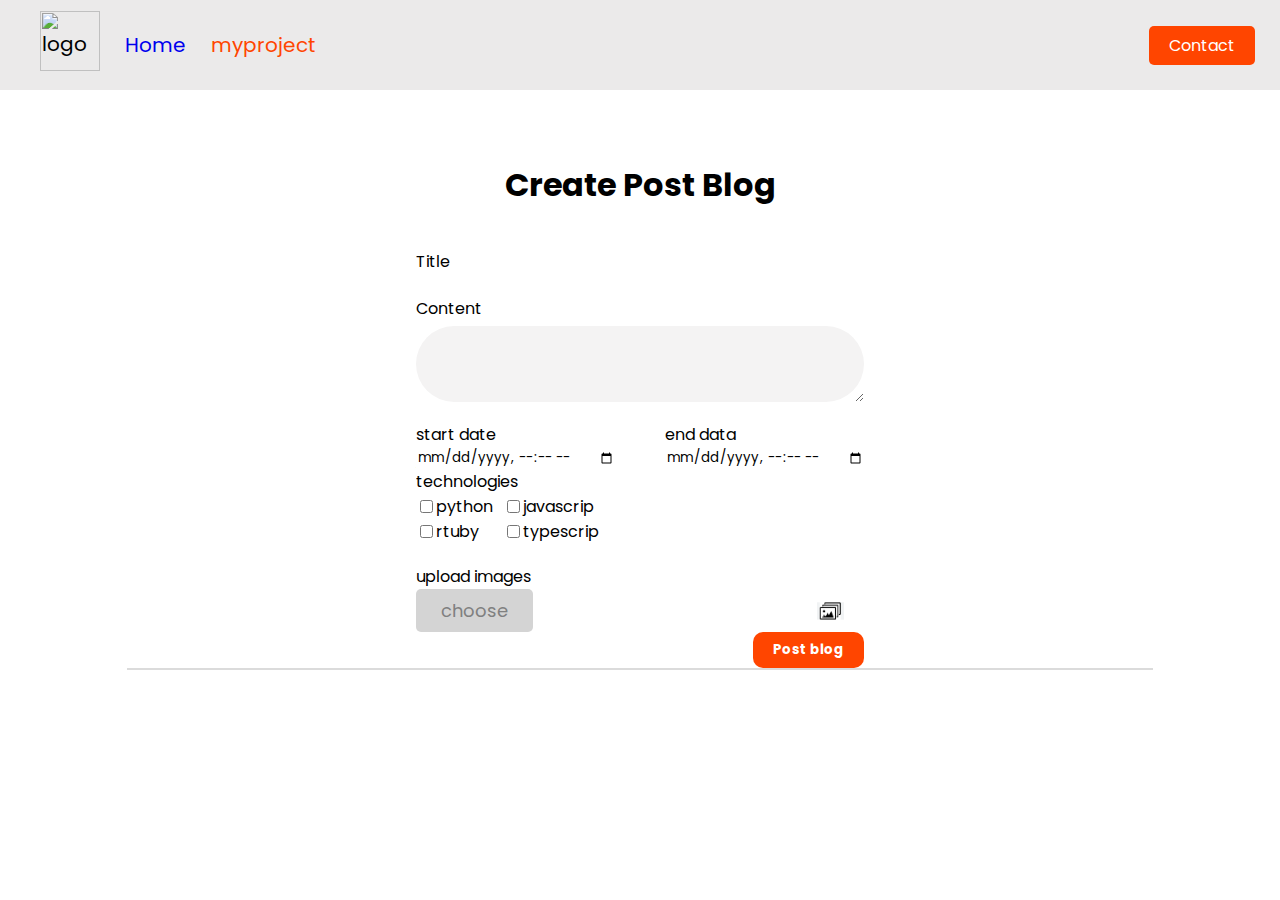
==== myproject.html @ 7529eb93 "week1" ====
<html>
  <head>
    <title>Creating Blog Page</title>
    <link rel="stylesheet" href="./assets/css/myproject.css" />
  </head>

  <body>
    <!-- NavBar -->
    <nav>
      <div class="nav-left">
        <ul>
          <li>
            <img
              src="assets/images/dumbways.png"
              alt="logo"
              style="width: 60px"
            />
          </li>
          <li>
            <a href="index.html">Home</a>
          </li>
          <li>
            <a href="myproject.html" class="active">myproject</a>
          </li>
        </ul>
      </div>

      <div class="nav-right">
        <a href="contact.html">Contact</a>
      </div>
    </nav>

    <!-- Blog -->
    <!-- Form -->

    <form>
      <div class="column"></div>
    <div class="blog">
      <div class="blog-form">
        <div class="form-container">
          <form onsubmit="addBlog(event)">
            <h1>Create Post Blog</h1>
            <div>
              <label for="input-blog-title">Title</label>
              <input id="input-blog-title" />
            </div>
            <div>
              <label for="input-blog-content">Content</label>
              <textarea id="input-blog-content"></textarea>
            </div>
            <div class="flex-input">
              <div class="dateInput">
                <label for="startInput">start date</label>
                <input id="startInput" type="datetime-local" />
              </div>
            <div class="dateInput-end">
                <label for="endInput">end data</label>
                <input id="endInput" type="datetime-local" />
              </div>
            </div>
            <div>
              <label for="technologies">technologies</label>
              <div class="tech">
                <div class="tech1">
                  <div class="flex-box">
                    <label for="python"><input type="checkbox" id="python" />python</label>
                    <label for="ruby"><input type="checkbox" id="ruby" />rtuby</label>
                  </div>
                  <div class="flex-box">
                    <label for="javascrip"><input type="checkbox" id="javascrip" />javascrip</label>
                    <label for="typescrip"><input type="checkbox" id="typescrip" />typescrip</label>
                </div>
              </div>
              </div>
            <div class="uploud-image">
              <label for="images">upload images</label>
              <div class="group-uploud">
                <label class="flex-uploud" for="input-image">
                  <p>choose</p>
                  <img src="./assets/images/Screenshot 2024-07-21 130254.png">
                </label>
                <input type="file" id="input-image" hidden>
              </div>
            </div>
            <div class="button-group">
              <button onclick="addBlog(event)" type="button">Post blog</button>
            </div>
          </form>
        </div>
      </div>

      <div id="test"></div>
      <hr class="line" />
      <div id="contents" class="blog-list">
        <!-- dynamic content would be here -->
      </div>
    </div>
    <script src="./assets/js/myproject.js"></script>
  </body>
</html>
---- assets/css/myproject.css ----
@import url("https://fonts.googleapis.com/css2?family=Poppins&display=swap");

* {
  text-decoration: none;
  font-family: "Poppins", sans-serif;
}

body {
  margin: 0;
}

/* Navbar */
nav {
  background-color: #ebeaea;
  display: flex;
  align-items: center;
  height: 10vh;
}

nav ul {
  display: flex;
  list-style-type: none;
  align-items: center;
}

nav ul li {
  margin-right: 25px;
  font-size: 20px;
}

nav ul li .active {
  color: orangered;
}

.nav-left {
  flex: 50%;
  /* mengatur lebar */
}

.nav-right {
  flex: 50%;
  text-align: end;
  margin-right: 25px;
}

.nav-right a {
  background-color: orangered;
  padding: 8px 20px;
  color: white;
  border-radius: 5px;
}

/* Blog Form */
.blog-form {
  padding: 50px 0;
  justify-content: center;
  margin: auto;
}

.blog-form .form-container {
  width: 35%;
  margin: auto;
  border: #000000;
}

.blog-form .form-container h1 {
  text-align: center;
  margin-bottom: 40px;
}

.blog-form form label {
  font-size: 20px;
  font-weight: 400;
}

.blog-form form input,
textarea,
select {
  width: 100%;
  font-size: 20px;
  font-weight: 400;
  padding: 8px;
  margin-top: 5px;
  margin-bottom: 20px;
  background: #f4f3f3;
  border: 1px solid #c4c4c4;
  border-radius: 8px;
}

.blog-form form textarea {
  height: 250px;
}

.blog-form form .input-blog-image-group {
  width: 100%;
  font-size: 20px;
  font-weight: 400;
  padding: 8px;
  margin-top: 5px;
  margin-bottom: 20px;
  background: #f4f3f3;
  border: 1px solid #c4c4c4;
  border-radius: 8px;
  cursor: pointer;
}

.blog-form form .input-blog-image-group label p {
  font-size: 15px;
}

.blog-form form .input-blog-image-group label {
  cursor: pointer;
  display: flex;
  align-items: center;
  justify-content: space-between;
}

.blog-form form .button-group {
  text-align: right;
}

.blog-form form button {
  margin-top: 50px;
  padding: 8px 20px;
  font-size: 17px;
  background: #ec4d37;
  border-radius: 8px;
  border: none;
  color: #fff;
  cursor: pointer;
}

.blog hr {
  border: 1px solid #dbdbdb;
  width: 80%;
  margin-right: auto;
  margin-left: auto;
}

/* Blog list */
.blog .blog-list {
  margin-top: 80px;
  margin-bottom: 80px;
  display: flex;
  align-items: center;
  flex-direction: column;
}

.blog .blog-list .blog-list-item {
  width: 80%;
  padding: 15px;
  margin-bottom: 20px;
  border: 2px solid #dbdbdb;
  border-radius: 8px;
  display: flex;
}

.blog .blog-list .blog-list-item .blog-image {
  flex: 1;
}

.blog .blog-list .blog-list-item .blog-image img {
  width: 100%;
  height: 300px;
  object-fit: cover;
}

.blog .blog-list .blog-list-item .blog-content {
  padding-left: 20px;
  flex: 2;
}

.blog .blog-list .btn-group {
  text-align: right;
  margin-bottom: 20px;
}

.blog .blog-list .btn-group .btn-edit {
  padding: 5px 10px;
  border: 0;
  border-radius: 4px;
  background: #dbdbdb;
}

.blog .blog-list .btn-group .btn-post {
  padding: 5px 10px;
  border: 0;
  border-radius: 4px;
  background: #ec4d37;
  color: #fff;
}

.blog .blog-list h1 a {
  text-decoration: none;
  color: #000000;
}

.blog .blog-list .detail-blog-content {
  font-weight: 300;
  font-size: 12px;
  line-height: 20px;
}

.blog .blog-list .blog-list-item p {
  margin-top: 20px;
  font-weight: normal;
  font-size: 14px;
  line-height: 20px;
  text-align: justify;
}

.tech {
  display: flex;
}

.tech1 {
  display: flex;
}

.flex-box {
  display: flexbox;
  width: 50%;
}

.flex-box label {
  display: flex;
  width: 50%;
}

input,
textarea {
  width: 100%;
  box-sizing: border-box;
  border: none;
  border-radius: 50px;
}

.flex-input {
  display: flex;
}

.dateInput {
  width: 50%;
}

.dateInput-end {
  width: 50%;
  margin-left: 50px;
}

form button {
  background-color: orangered;
  padding: 8px 20px;
  border: none;
  border-radius: 10px;
  color: white;
  font-weight: bold;
  float: right;
  cursor: pointer;
}

form button:hover {
  background-color: rgb(255, 166, 0);
  transition: 0.5s;
}

form .uploud-image {
  margin-top: 20px;
}

form .group-uploud {
  width: 100%;

}

form .flex-uploud {
  display: flex;
  width: 100%;
  background-color: white;
  border-radius: 5px;
  justify-content: space-between;
  cursor: pointer;
}

form .flex-uploud img {
  margin: auto 20px;
  width: 6%;
  height: 6%;
  cursor: pointer;
}

form .flex-uploud p {
  margin: auto 0;
  padding: 8px 25px;
  background-color: rgb(212, 212, 212);
  border-radius: 5px;
  font-weight: normal;
  box-shadow: none;
  text-shadow: none;
  font-size: 18px;
  color: gray;
  cursor: pointer;
}
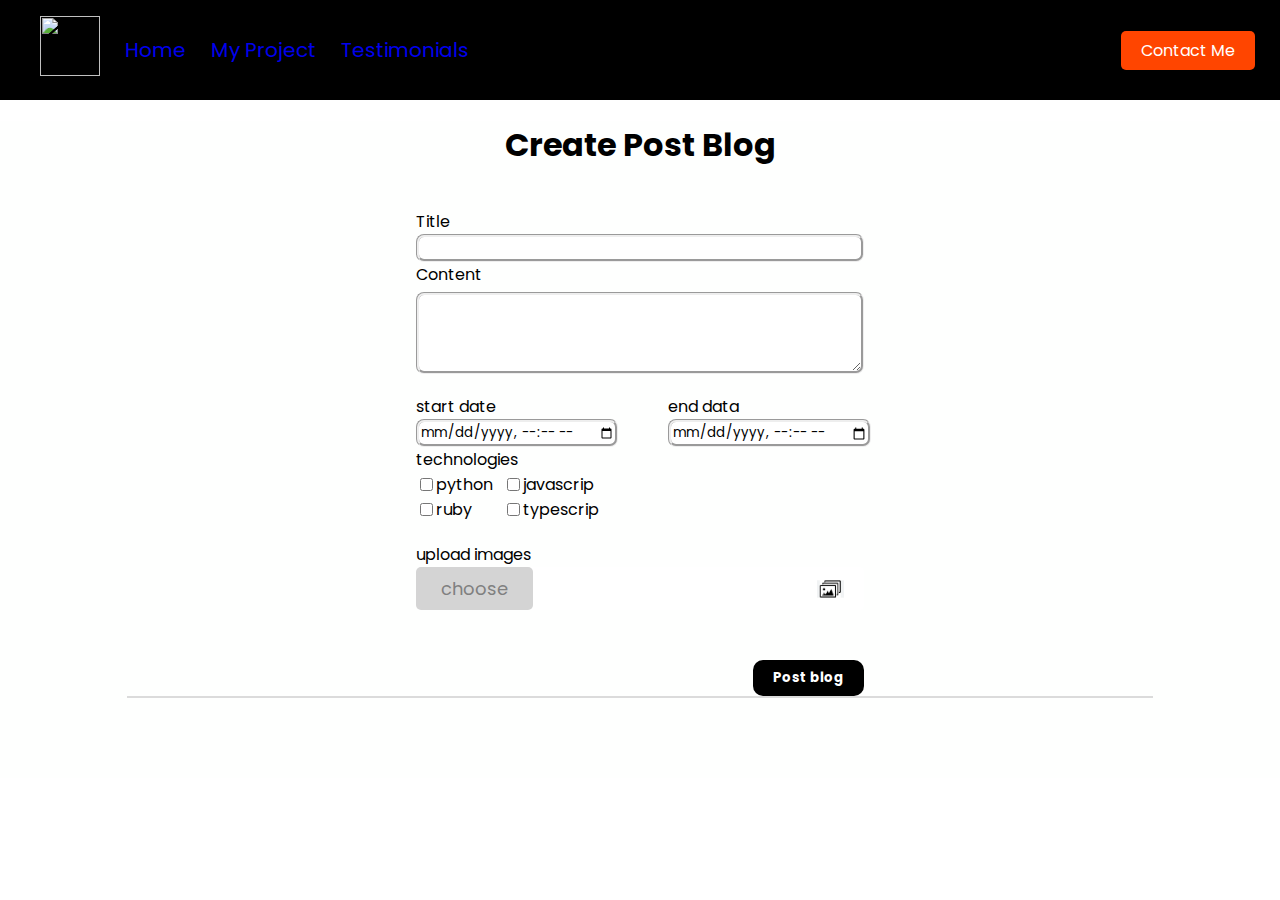
==== commit d2e79a81: "testtimonial" ====
--- a/myproject.html
+++ b/myproject.html
@@ -1,40 +1,48 @@
 <html>
   <head>
+    <meta charset="UTF-8">
+    <meta name="viewport" content="width=device-width, initial-scale=1.0">
     <title>Creating Blog Page</title>
-    <link rel="stylesheet" href="./assets/css/myproject.css" />
+    <link rel="stylesheet" href="./assets/css/myproject.css"/>
+    <link rel="stylesheet" href="https://cdnjs.cloudflare.com/ajax/libs/font-awesome/6.6.0/css/all.min.css" integrity="sha512-Kc323vGBEqzTmouAECnVceyQqyqdsSiqLQISBL29aUW4U/M7pSPA/gEUZQqv1cwx4OnYxTxve5UMg5GT6L4JJg==" crossorigin="anonymous" referrerpolicy="no-referrer" />
   </head>
 
   <body>
     <!-- NavBar -->
     <nav>
       <div class="nav-left">
-        <ul>
-          <li>
-            <img
-              src="assets/images/dumbways.png"
-              alt="logo"
-              style="width: 60px"
-            />
-          </li>
-          <li>
-            <a href="index.html">Home</a>
-          </li>
-          <li>
-            <a href="myproject.html" class="active">myproject</a>
-          </li>
-        </ul>
+          <ul>
+              <li>
+                  <img src="./assets/images/dumbways.png" alt="logo-image" style="width: 60px;">
+              </li>
+              <li class="active">
+                  <a href="./index.html">Home</a>
+              </li>
+              <li class="active">
+                  <a href="./myproject.html">My Project</a>
+              </li>
+              <li class="active">
+                <a href="./testimonial.html">Testimonials</a>
+              </li>
+          </ul>
       </div>
-
       <div class="nav-right">
-        <a href="contact.html">Contact</a>
+          <a href="./contact.html">Contact Me</a>
+          <button onclick="togglenavbar()" class="btn-hamburger">
+              <i class="fa-solid fa-bars"></i>
+          </button>
       </div>
-    </nav>
+  </nav>
+  <ul class="hamburger-countainer" id="hamburger-countainer">
+      <li style="border: 2px rgb(59, 47, 47); text-align: center;  color: white; font-weight: bold; font-size: x-large;">Home</li>
+      <li style="border: 2px rgb(59, 47, 47); text-align: center; color: white; font-weight: bold; font-size: x-large;">My Project</li>
+      <li style="border: 2px rgb(59, 47, 47); text-align: center;  color: white; font-weight: bold; font-size: x-large;">Contact Me</li>
+  </ul>
 
     <!-- Blog -->
     <!-- Form -->
 
     <form>
-      <div class="column"></div>
     <div class="blog">
       <div class="blog-form">
         <div class="form-container">
@@ -45,8 +53,10 @@
               <input id="input-blog-title" />
             </div>
             <div>
-              <label for="input-blog-content">Content</label>
-              <textarea id="input-blog-content"></textarea>
+              <div>
+                <label for="input-blog-content">Content</label>
+                <textarea class="textarea" id="input-blog-content"></textarea>
+              </div>
             </div>
             <div class="flex-input">
               <div class="dateInput">
@@ -64,7 +74,7 @@
                 <div class="tech1">
                   <div class="flex-box">
                     <label for="python"><input type="checkbox" id="python" />python</label>
-                    <label for="ruby"><input type="checkbox" id="ruby" />rtuby</label>
+                    <label for="ruby"><input type="checkbox" id="ruby" />ruby</label>
                   </div>
                   <div class="flex-box">
                     <label for="javascrip"><input type="checkbox" id="javascrip" />javascrip</label>
@@ -92,9 +102,16 @@
       <div id="test"></div>
       <hr class="line" />
       <div id="contents" class="blog-list">
+        
         <!-- dynamic content would be here -->
       </div>
     </div>
     <script src="./assets/js/myproject.js"></script>
+    <script>
+      function togglenavbar() {
+      const element = document.getElementById("hamburger-countainer")
+      element.classList.toggle("hamburger-countainer")
+      }
+  </script>
   </body>
 </html>
--- a/assets/css/myproject.css
+++ b/assets/css/myproject.css
@@ -11,10 +11,9 @@
 
 /* Navbar */
 nav {
-  background-color: #ebeaea;
+  background-color: #000000;
   display: flex;
   align-items: center;
-  height: 10vh;
 }
 
 nav ul {
@@ -52,9 +51,9 @@
 
 /* Blog Form */
 .blog-form {
-  padding: 50px 0;
   justify-content: center;
   margin: auto;
+  background-color: rgb(254, 255, 254);
 }
 
 .blog-form .form-container {
@@ -82,13 +81,15 @@
   padding: 8px;
   margin-top: 5px;
   margin-bottom: 20px;
-  background: #f4f3f3;
+  background: #ffffff;
   border: 1px solid #c4c4c4;
   border-radius: 8px;
 }
 
 .blog-form form textarea {
   height: 250px;
+  border-style: groove;
+  resize: none;
 }
 
 .blog-form form .input-blog-image-group {
@@ -98,7 +99,7 @@
   padding: 8px;
   margin-top: 5px;
   margin-bottom: 20px;
-  background: #f4f3f3;
+  border: solid;
   border: 1px solid #c4c4c4;
   border-radius: 8px;
   cursor: pointer;
@@ -117,13 +118,15 @@
 
 .blog-form form .button-group {
   text-align: right;
+  margin-top: 50px !important;
+  padding-top: 50px;
 }
 
 .blog-form form button {
   margin-top: 50px;
   padding: 8px 20px;
   font-size: 17px;
-  background: #ec4d37;
+  background: #000000;
   border-radius: 8px;
   border: none;
   color: #fff;
@@ -198,7 +201,7 @@
 .blog .blog-list .detail-blog-content {
   font-weight: 300;
   font-size: 12px;
-  line-height: 20px;
+  line-height: 50px;
 }
 
 .blog .blog-list .blog-list-item p {
@@ -232,7 +235,7 @@
   width: 100%;
   box-sizing: border-box;
   border: none;
-  border-radius: 50px;
+  border-radius: 8px;
 }
 
 .flex-input {
@@ -249,7 +252,7 @@
 }
 
 form button {
-  background-color: orangered;
+  background-color: rgb(0, 0, 0);
   padding: 8px 20px;
   border: none;
   border-radius: 10px;
@@ -257,6 +260,7 @@
   font-weight: bold;
   float: right;
   cursor: pointer;
+  margin-top: 50px;
 }
 
 form button:hover {
@@ -300,4 +304,64 @@
   font-size: 18px;
   color: gray;
   cursor: pointer;
+}
+
+form div input {
+  border-style: groove;
+}
+
+.textarea {
+  border-style: groove;
+}
+
+#hamburger-countainer {
+  background-color: gray;
+  list-style-type: none;
+  display: none;
+}
+
+.hamburger-countainer {
+  background-color: gray;
+  display: none;
+}
+
+.btn-hamburger {
+  display: none;
+}
+
+.hamburger-countainer li {
+  background-color: #7e7574
+}
+
+@media only screen and (max-width: 800px) {
+  .container {
+    flex-direction: column;
+  }
+
+  .nav-right a {
+    display: none;
+  }
+
+  .btn-hamburger {
+    display: block;
+    float: right;
+  }
+
+  .active {
+    display: none;
+  }
+
+  .countainer1 {
+    border: 5px rgb(0, 0, 0) solid;
+    width: 150px;
+    margin: auto;
+    margin-top: 30px;
+    padding: 30px;
+    box-shadow: 0px 0px 30px gray;
+    background-color: rgb(255, 253, 250);
+  }
+
+  .hamburger-countainer {
+    display: block !important;
+  }
 }